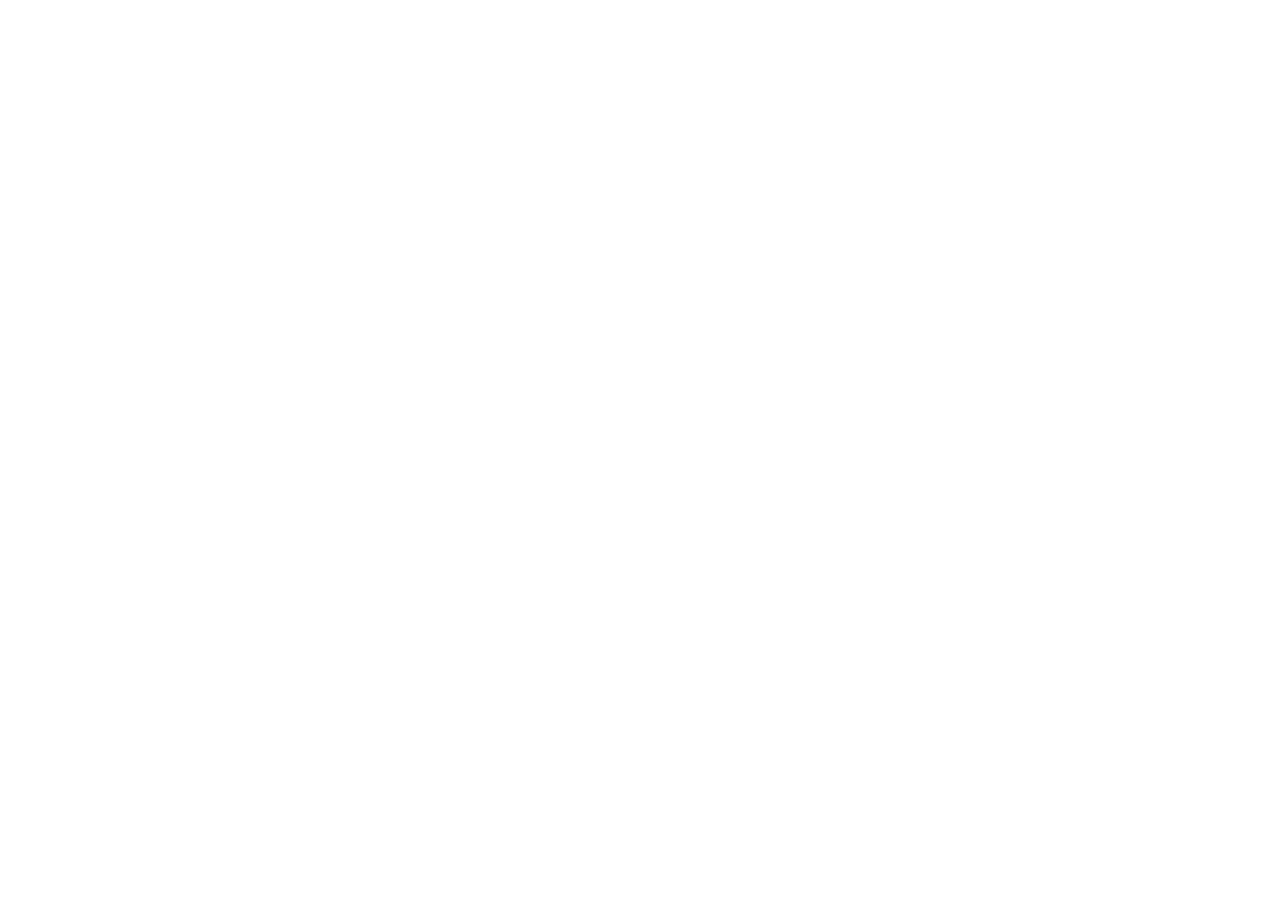
==== index.html @ e2c3c5be "Iniciando proyecto" ====
<!DOCTYPE html>
<html lang="es">

<head>
    <meta charset="UTF-8">
    <meta name="viewport" content="width=device-width, initial-scale=1.0">
    <link rel="stylesheet" href="style.css">
    <title>T.T Watches</title>
</head>

<body>

</body>

</html>
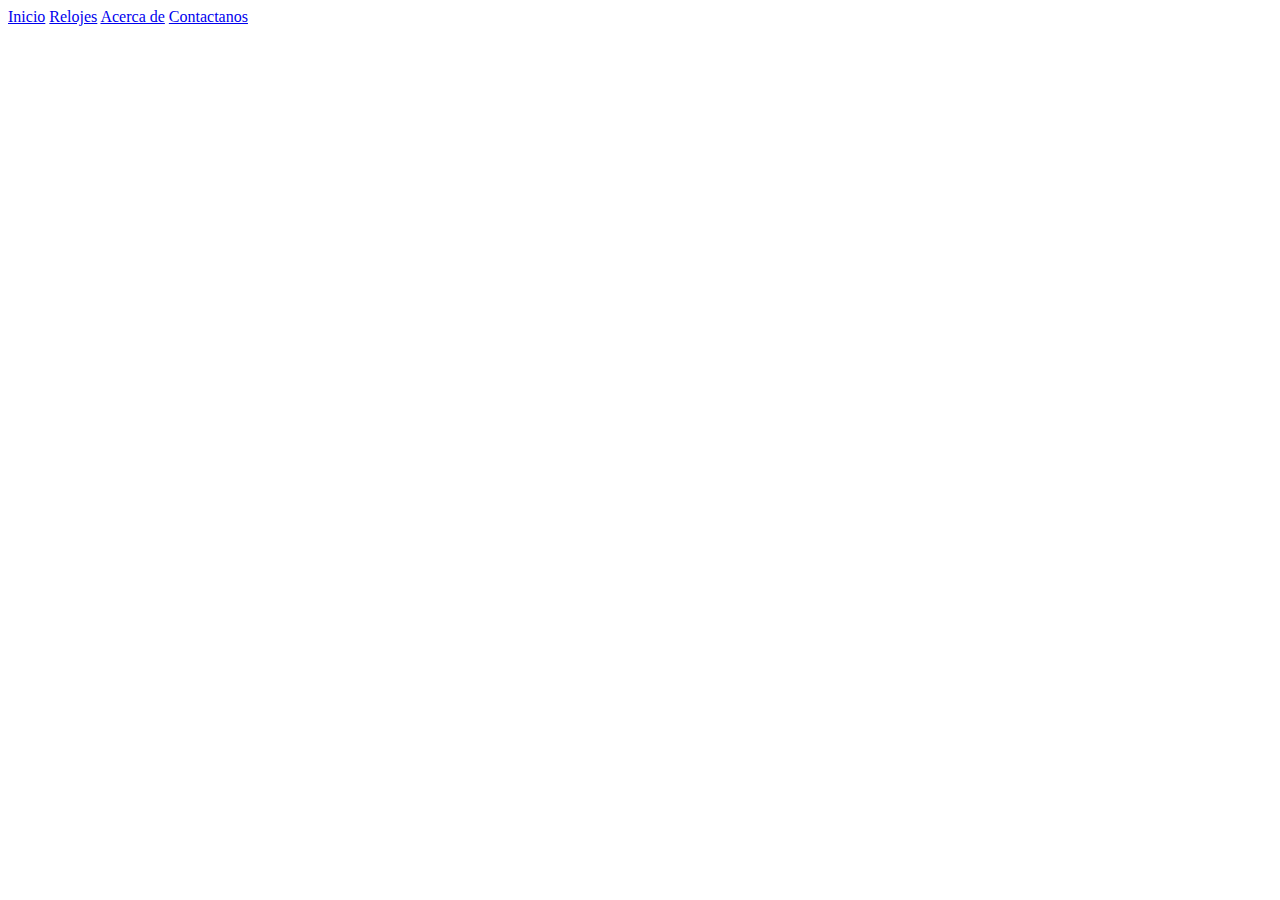
==== commit a1f40654: "añadiendo encabezado" ====
--- a/index.html
+++ b/index.html
@@ -1,15 +1,17 @@
 <!DOCTYPE html>
-<html lang="es">
-
+<html lang="en">
 <head>
     <meta charset="UTF-8">
     <meta name="viewport" content="width=device-width, initial-scale=1.0">
-    <link rel="stylesheet" href="style.css">
-    <title>T.T Watches</title>
+    <title>Proyecto Relojes</title>
+    <link rel="stylesheet" href="Style.css">
 </head>
-
 <body>
-
+    <header>
+        <a href="#Inicio">Inicio</a>
+        <a href="#relojes">Relojes</a>
+        <a href="#acerca">Acerca de</a>
+        <a href="Contactos">Contactanos</a>
+    </header>
 </body>
-
 </html>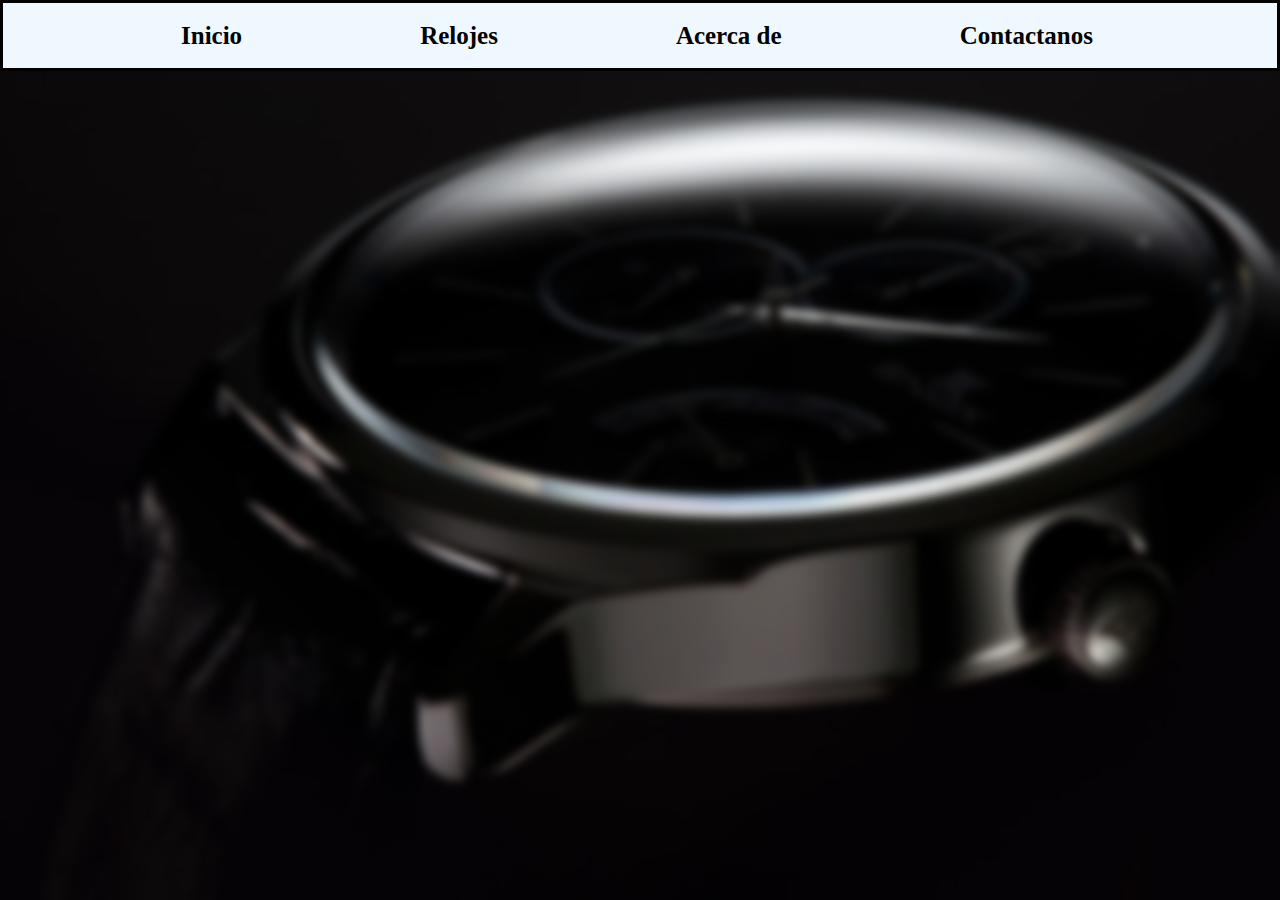
==== commit 0eb38a05: "agregando fondo,haciendo modificaciones y dando difuminado" ====
--- a/index.html
+++ b/index.html
@@ -4,14 +4,19 @@
     <meta charset="UTF-8">
     <meta name="viewport" content="width=device-width, initial-scale=1.0">
     <title>Proyecto Relojes</title>
-    <link rel="stylesheet" href="Style.css">
+    <link rel="stylesheet" href="style.css">
 </head>
 <body>
-    <header>
-        <a href="#Inicio">Inicio</a>
-        <a href="#relojes">Relojes</a>
-        <a href="#acerca">Acerca de</a>
-        <a href="Contactos">Contactanos</a>
-    </header>
+    <div class="fondo">
+        <div class="contenido">
+            <header>
+                <a href="#Inicio">Inicio</a>
+                <a href="#relojes">Relojes</a>
+                <a href="#acerca">Acerca de</a>
+                <a href="Contactos">Contactanos</a>
+            </header>
+        </div>
+    </div>
+    
 </body>
 </html>--- a/style.css
+++ b/style.css
@@ -0,0 +1,33 @@
+body{
+    margin:0;
+    padding: 0;
+}
+.fondo {
+    background-image: url(Imagenes/wallpaperflare.com_wallpaper.jpg);
+    background-size: cover;
+    background-position: center;
+    height: 100vh;
+    position: relative;
+}
+.contenido {
+    position: absolute;
+    width: 100%;
+    height: 100%;
+    backdrop-filter: blur(5px); 
+}
+header{
+    margin: 0px;
+    align-items: center;
+    display: flex;
+    background-color: aliceblue;
+    height: 65px;
+    border-style:solid;
+}
+a{
+    font-weight: bolder;
+    margin-left:178px;
+    justify-content: space-between;
+    font-size: 25px;
+    color: black;
+    text-decoration: none;
+}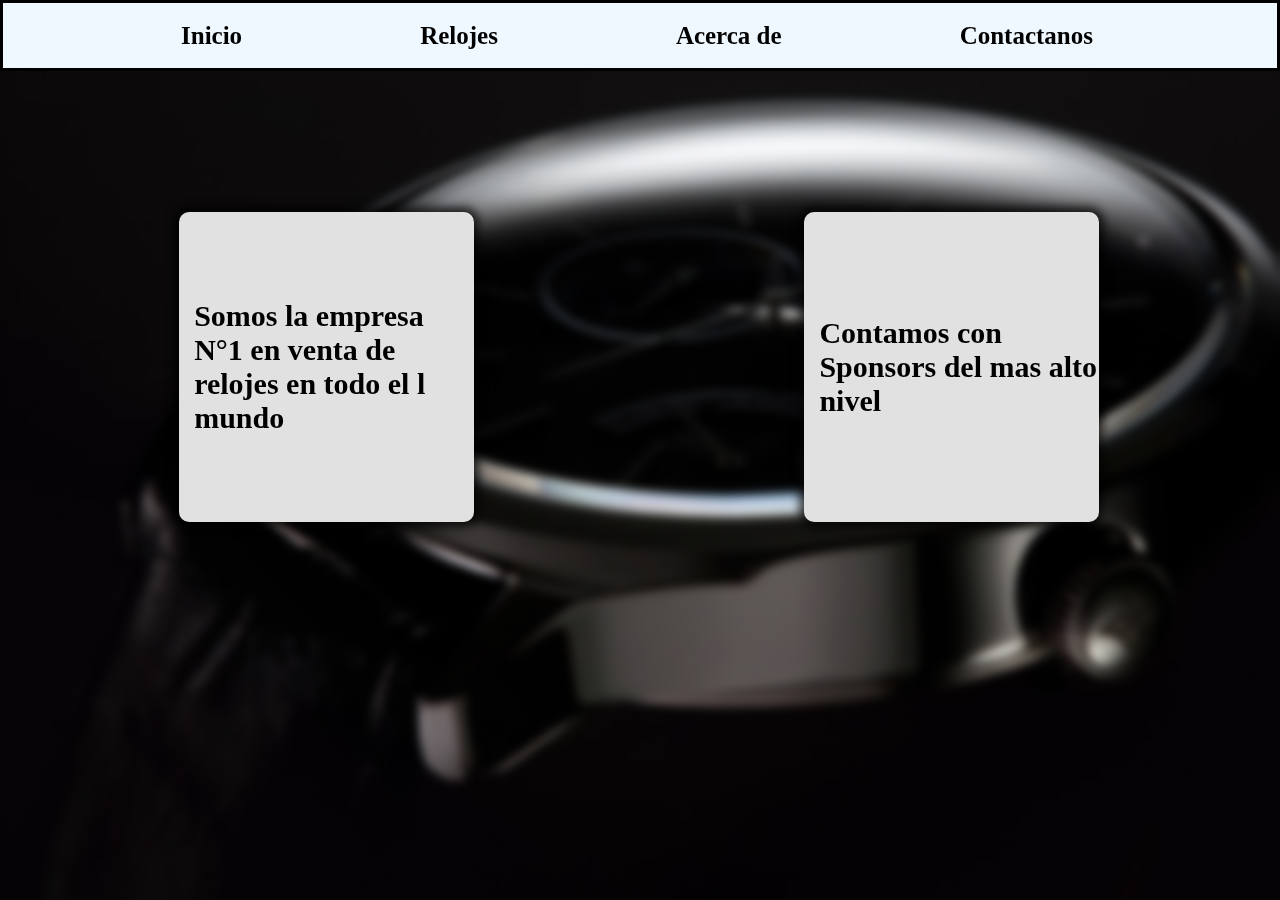
==== commit ff54e475: "Agregando cajas con animacion y corrigiendo" ====
--- a/index.html
+++ b/index.html
@@ -1,12 +1,15 @@
 <!DOCTYPE html>
 <html lang="en">
+
 <head>
     <meta charset="UTF-8">
     <meta name="viewport" content="width=device-width, initial-scale=1.0">
     <title>Proyecto Relojes</title>
     <link rel="stylesheet" href="style.css">
 </head>
+
 <body>
+
     <div class="fondo">
         <div class="contenido">
             <header>
@@ -15,8 +18,46 @@
                 <a href="#acerca">Acerca de</a>
                 <a href="Contactos">Contactanos</a>
             </header>
+            <div class="medio">
+                <div class="card">
+                    <div class="first-content">
+                        <span>Somos la empresa N°1 en venta de relojes en todo el l mundo </span>
+                    </div>
+                    <div class="second-content">
+                        <span>Somos especialista en relojes de alta gama </span>
+                    </div>
+
+                </div>
+                <div class="medio1">
+                    <div class="card1">
+                        <div class="first-content1">
+                            <span>Contamos con Sponsors del mas alto nivel</span>
+                        </div>
+                        <div class="second-content1">
+                            <span>Preguntelen a un tal Lionel Messi </span>
+                        </div>
+
+
+                    </div>
+                </div>
+            </div>
+
+
         </div>
+
+
+
+
+
+
+
+
+
+
     </div>
-    
+
+
+
 </body>
+
 </html>--- a/style.css
+++ b/style.css
@@ -1,33 +1,161 @@
-body{
-    margin:0;
+body {
+    margin: 0;
     padding: 0;
 }
+
 .fondo {
-    background-image: url(Imagenes/wallpaperflare.com_wallpaper.jpg);
+    background-image: url('Imagenes/wallpaperflare.com_wallpaper.jpg');
     background-size: cover;
     background-position: center;
     height: 100vh;
     position: relative;
 }
+
 .contenido {
     position: absolute;
     width: 100%;
     height: 100%;
-    backdrop-filter: blur(5px); 
+    backdrop-filter: blur(5px);
 }
-header{
+
+header {
     margin: 0px;
     align-items: center;
     display: flex;
     background-color: aliceblue;
     height: 65px;
-    border-style:solid;
+    border-style: solid;
 }
-a{
+
+a {
     font-weight: bolder;
-    margin-left:178px;
+    margin-left: 178px;
     justify-content: space-between;
     font-size: 25px;
     color: black;
     text-decoration: none;
+}
+
+.card {
+    width: 280px;
+    height: 310px;
+    background: #e1e1e1;
+    transition: all 0.4s;
+    border-radius: 10px;
+    box-shadow: 0px 0px 10px 5px rgba(0, 0, 0, 0.705);
+    font-size: 30px;
+    font-weight: 900;
+    padding-left: 15px;
+}
+
+.card:hover {
+    border-radius: 15px;
+    cursor: pointer;
+    transform: scale(1.2);
+    box-shadow: 0px 0px 10px 5px rgba(0, 0, 0, 0.705);
+    background: #2e2e2e;
+    color: #e1e1e1;
+}
+
+.first-content {
+    height: 100%;
+    width: 100%;
+    transition: all 0.4s;
+    display: flex;
+    justify-content: center;
+    align-items: center;
+    opacity: 1;
+    border-radius: 15px;
+}
+
+.card:hover .first-content {
+    height: 0px;
+    opacity: 0;
+}
+
+.second-content {
+    height: 0%;
+    width: 100%;
+    opacity: 0;
+    display: flex;
+    justify-content: center;
+    align-items: center;
+    border-radius: 15px;
+    transition: all 0.4s;
+    font-size: 0px;
+    transform: rotate(90deg) scale(-1);
+}
+
+.card:hover .second-content {
+    opacity: 1;
+    height: 100%;
+    font-size: 1.8rem;
+    transform: rotate(0deg);
+}
+
+.card1 {
+    width: 280px;
+    height: 310px;
+    background: #e1e1e1;
+    transition: all 0.4s;
+    border-radius: 10px;
+    box-shadow: 0px 0px 10px 5px rgba(0, 0, 0, 0.705);
+    font-size: 30px;
+    font-weight: 900;
+    padding-left: 15px;
+}
+
+.card1:hover {
+    border-radius: 15px;
+    cursor: pointer;
+    transform: scale(1.2);
+    box-shadow: 0px 0px 10px 5px rgba(0, 0, 0, 0.705);
+    background: #2e2e2e;
+    color: #e1e1e1;
+}
+
+.first-content1 {
+    height: 100%;
+    width: 100%;
+    transition: all 0.4s;
+    display: flex;
+    justify-content: center;
+    align-items: center;
+    opacity: 1;
+    border-radius: 15px;
+}
+
+.card1:hover .first-content1 {
+    height: 0px;
+    opacity: 0;
+}
+
+.second-content1 {
+    height: 0%;
+    width: 100%;
+    opacity: 0;
+    display: flex;
+    justify-content: center;
+    align-items: center;
+    border-radius: 15px;
+    transition: all 0.4s;
+    font-size: 0px;
+    transform: rotate(90deg) scale(-1);
+}
+
+.card1:hover .second-content1 {
+    opacity: 1;
+    height: 100%;
+    font-size: 1.8rem;
+    transform: rotate(0deg);
+}
+
+.medio {
+    margin-left: 14%;
+    margin-top: 11%;
+    display: flex;
+}
+
+.medio1 {
+    margin-left: 30%;
 }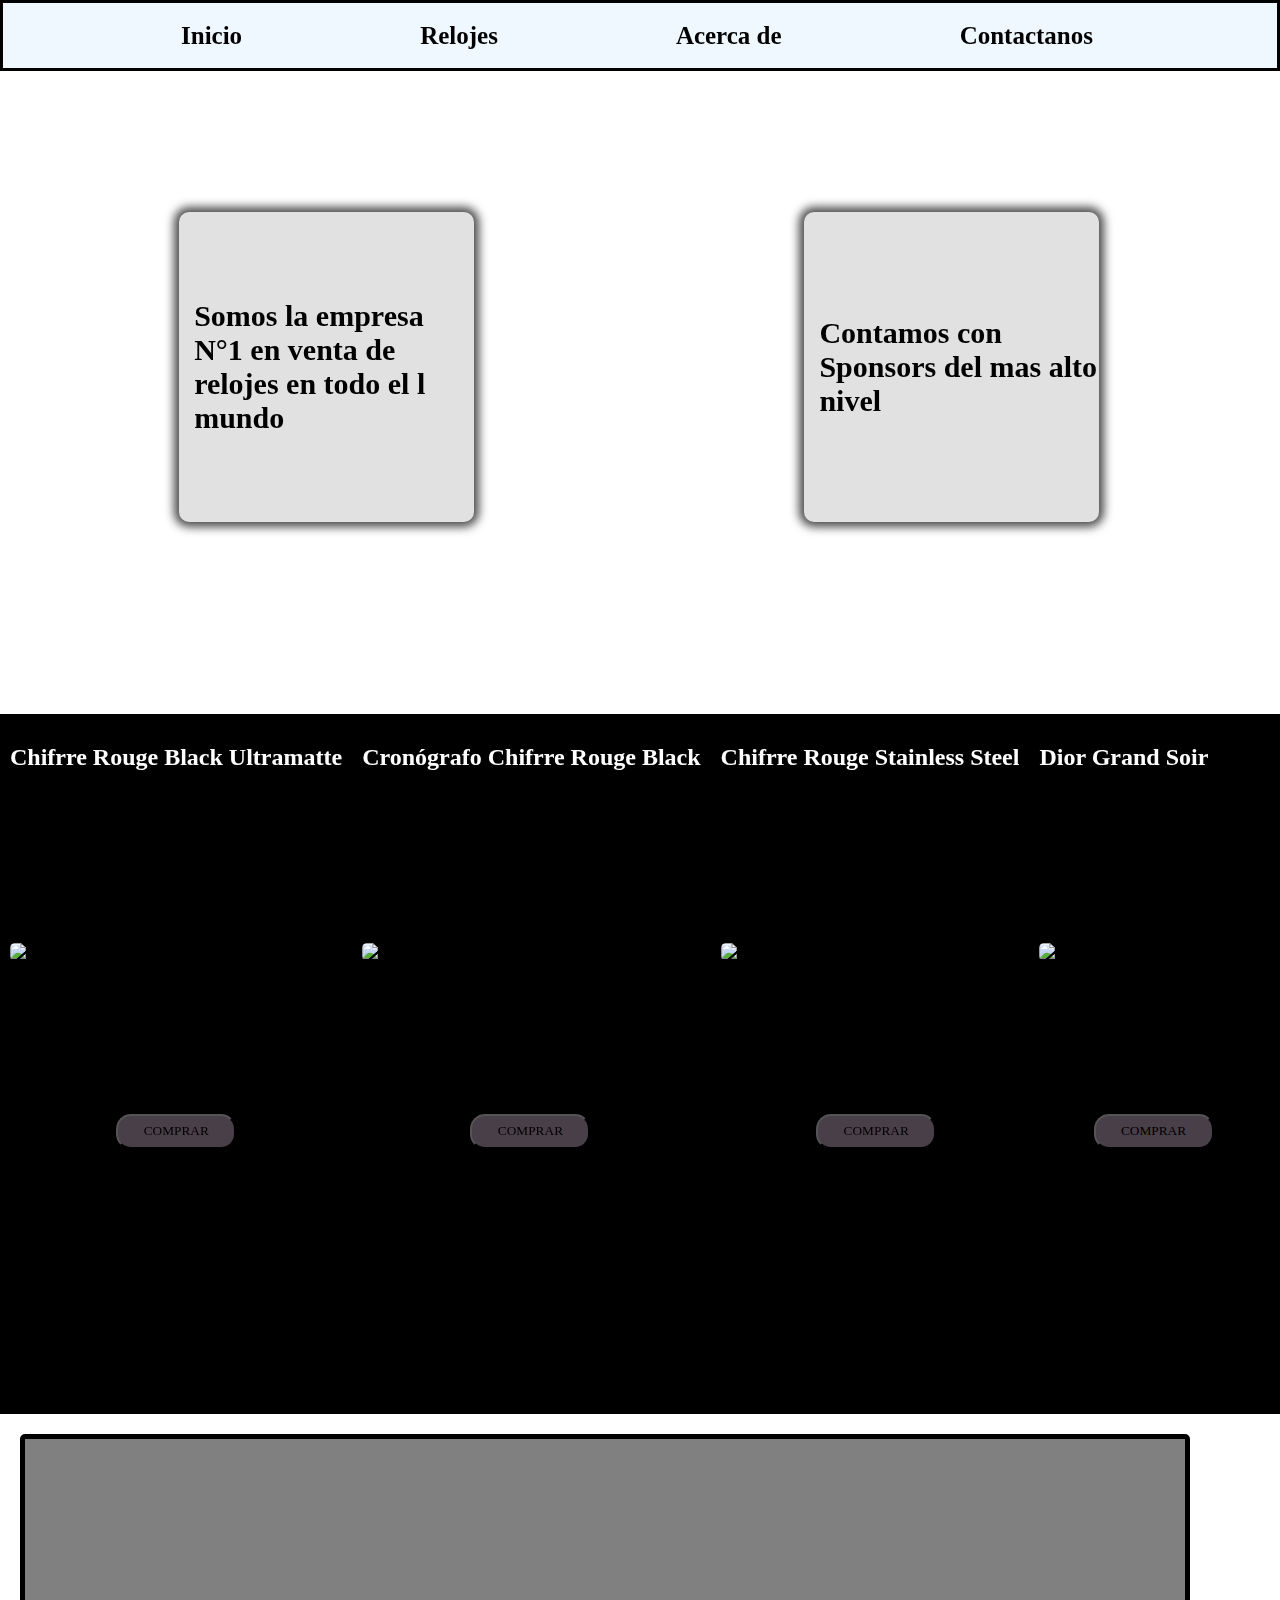
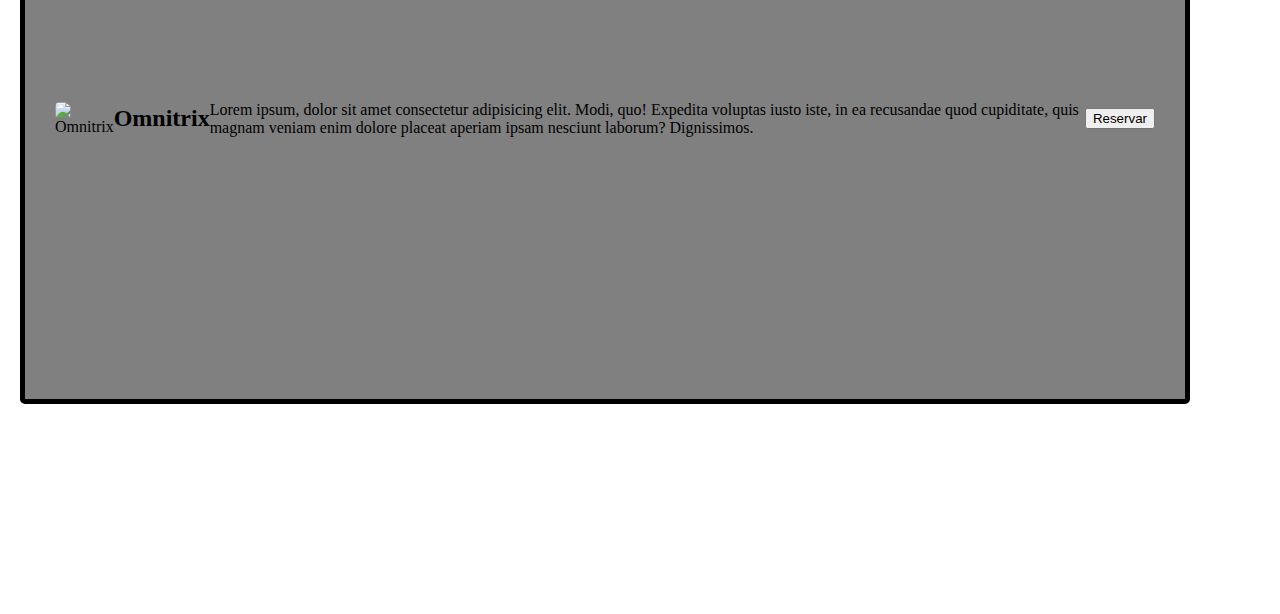
==== commit 827f85df: "Añadiendo relojes" ====
--- a/index.html
+++ b/index.html
@@ -5,45 +5,98 @@
     <meta charset="UTF-8">
     <meta name="viewport" content="width=device-width, initial-scale=1.0">
     <title>Proyecto Relojes</title>
+    <script src="https://kit.fontawesome.com/2682593b7b.js" crossorigin="anonymous"></script>
     <link rel="stylesheet" href="style.css">
 </head>
 
 <body>
 
-    <div class="fondo">
-        <div class="contenido">
-            <header>
-                <a href="#Inicio">Inicio</a>
-                <a href="#relojes">Relojes</a>
-                <a href="#acerca">Acerca de</a>
-                <a href="Contactos">Contactanos</a>
-            </header>
-            <div class="medio">
-                <div class="card">
-                    <div class="first-content">
-                        <span>Somos la empresa N°1 en venta de relojes en todo el l mundo </span>
+
+    <div class="contenido">
+        <header>
+            <a href="#Inicio">Inicio</a>
+            <a href="#relojes">Relojes</a>
+            <a href="#acerca">Acerca de</a>
+            <a href="Contactos">Contactanos</a>
+        </header>
+        <div class="medio">
+            <div class="card">
+                <div class="first-content">
+                    <span>Somos la empresa N°1 en venta de relojes en todo el l mundo </span>
+                </div>
+                <div class="second-content">
+                    <span>Somos especialista en relojes de alta gama </span>
+                </div>
+
+            </div>
+            <div class="medio1">
+                <div class="card1">
+                    <div class="first-content1">
+                        <span>Contamos con Sponsors del mas alto nivel</span>
                     </div>
-                    <div class="second-content">
-                        <span>Somos especialista en relojes de alta gama </span>
+                    <div class="second-content1">
+                        <span>Preguntenle a un tal Lionel Messi </span>
                     </div>
 
+
                 </div>
-                <div class="medio1">
-                    <div class="card1">
-                        <div class="first-content1">
-                            <span>Contamos con Sponsors del mas alto nivel</span>
-                        </div>
-                        <div class="second-content1">
-                            <span>Preguntelen a un tal Lionel Messi </span>
-                        </div>
+            </div>
+        </div>
+        <div class="reloj">
+            <div class="tarjeta-1">
+                <h2>Chifrre Rouge Black Ultramatte</h2>
+                <div class="contenido-1" id="reloj-1">
 
-
-                    </div>
+                    <img src="Imagenes/reloj1.webp" alt="1" height="380" width="350">
+                </div>
+                <div class="footer">
+                    <button>Comprar</button>
+                </div>
+            </div>
+            <div class="tarjeta-1">
+                <h2>Cronógrafo Chifrre Rouge Black </h2>
+                <div class="contenido-1" id="reloj-2">
+                    <img src="Imagenes/reloj3.webp" alt="2" height="380" width="350">
+                </div>
+                <div class="footer">
+                    <button>Comprar</button>
+                </div>
+            </div>
+            <div class="tarjeta-1">
+                <h2>Chifrre Rouge Stainless Steel</h2>
+                <div class="contenido-1" id="reloj-3">
+                    <img src="Imagenes/reloj35.webp" alt="3" height="380" width="350">
+                </div>
+                <div class="footer">
+                    <button>Comprar</button>
+                </div>
+            </div>
+            <div class="tarjeta-1">
+                <h2>Dior Grand Soir</h2>
+                <div class="contenido-1" id="reloj-4">
+                    <img src="Imagenes/CD13352X1227_E01.webp" alt="3" height="380" width="350">
+                </div>
+                <div class="footer">
+                    <button>Comprar</button>
                 </div>
             </div>
 
 
         </div>
+        <div class="relojpiola">
+            <div class="omnitrix">
+
+                <div class="contenido-2">
+                    <img src="Imagenes/DALL·E 2024-11-16 19.15.09 - A futuristic wrist device inspired by alien technology, resembling a smartwatch but bulkier. The device has a circular interface with glowing green li.webp" alt="Omnitrix" height="500" width="470">
+                </div>
+                <h2>Omnitrix</h2>
+                <p>Lorem ipsum, dolor sit amet consectetur adipisicing elit. Modi, quo! Expedita voluptas iusto iste, in ea recusandae quod cupiditate, quis magnam veniam enim dolore placeat aperiam ipsam nesciunt laborum? Dignissimos.</p>
+                <div class="footer-1">
+                    <button>Reservar</button>
+                </div>
+            </div>
+        </div>
+    </div>
 
 
 
@@ -54,7 +107,7 @@
 
 
 
-    </div>
+
 
 
 
--- a/style.css
+++ b/style.css
@@ -1,9 +1,6 @@
 body {
     margin: 0;
     padding: 0;
-}
-
-.fondo {
     background-image: url('Imagenes/wallpaperflare.com_wallpaper.jpg');
     background-size: cover;
     background-position: center;
@@ -158,4 +155,97 @@
 
 .medio1 {
     margin-left: 30%;
+}
+
+.reloj {
+    margin-top: 15%;
+    width: 100%;
+    height: 700px;
+    background-color: black;
+}
+
+.reloj {
+    display: flex;
+}
+
+.tarjeta-1 {
+    height: 425px;
+    display: flex;
+    flex-direction: column;
+    margin: 10px;
+    justify-content: space-between;
+}
+
+.footer button {
+    height: 35px;
+    width: 120px;
+    margin-left: 32%;
+    border-radius: 15px;
+    background-color: rgb(73, 63, 73);
+    text-transform: uppercase;
+    font-family: 'Times New Roman', Times, serif;
+}
+
+.tarjeta-1 .contenido {
+    flex-grow: 1;
+    flex-shrink: 1;
+}
+
+.tarjeta-1 h2 {
+    color: white;
+}
+
+.reloj img {
+    border-radius: 5px;
+}
+
+@keyframes arriba {
+    0% {
+        transform: translateY(0);
+    }
+    50% {
+        transform: translateY(-5px);
+    }
+    100% {
+        transform: translateY(-5px);
+    }
+}
+
+.contenido-1 :hover {
+    cursor: pointer;
+    animation: arriba 2s 1 forwards;
+}
+
+.tarjeta-1 button:hover {
+    cursor: pointer;
+    opacity: .75;
+    transition: 2s;
+}
+
+.relojpiola {
+    display: flex;
+    height: 800px;
+    width: 100%;
+    zoom: 100%;
+    backdrop-filter: blur(5px);
+    background-position: center;
+    background-size: cover;
+    background-image: url(Imagenes/DALL·E\ 2024-11-16\ 19.15.07\ -\ A\ futuristic\ alien\ wearing\ a\ high-tech\ wrist\ device\ inspired\ by\ alien\ technology\,\ resembling\ a\ smartwatch\ but\ bulkier.\ The\ alien\ has\ a\ sleek\,\ humanoid.webp);
+}
+
+.omnitrix {
+    margin: 20px;
+    padding: 30px;
+    align-items: center;
+    justify-content: center;
+    background-color: gray;
+    display: flex;
+    height: 500px;
+    width: 1100px;
+    border: 5px solid black;
+    border-radius: 5px;
+}
+
+.omnitrix img {
+    border-radius: 5px;
 }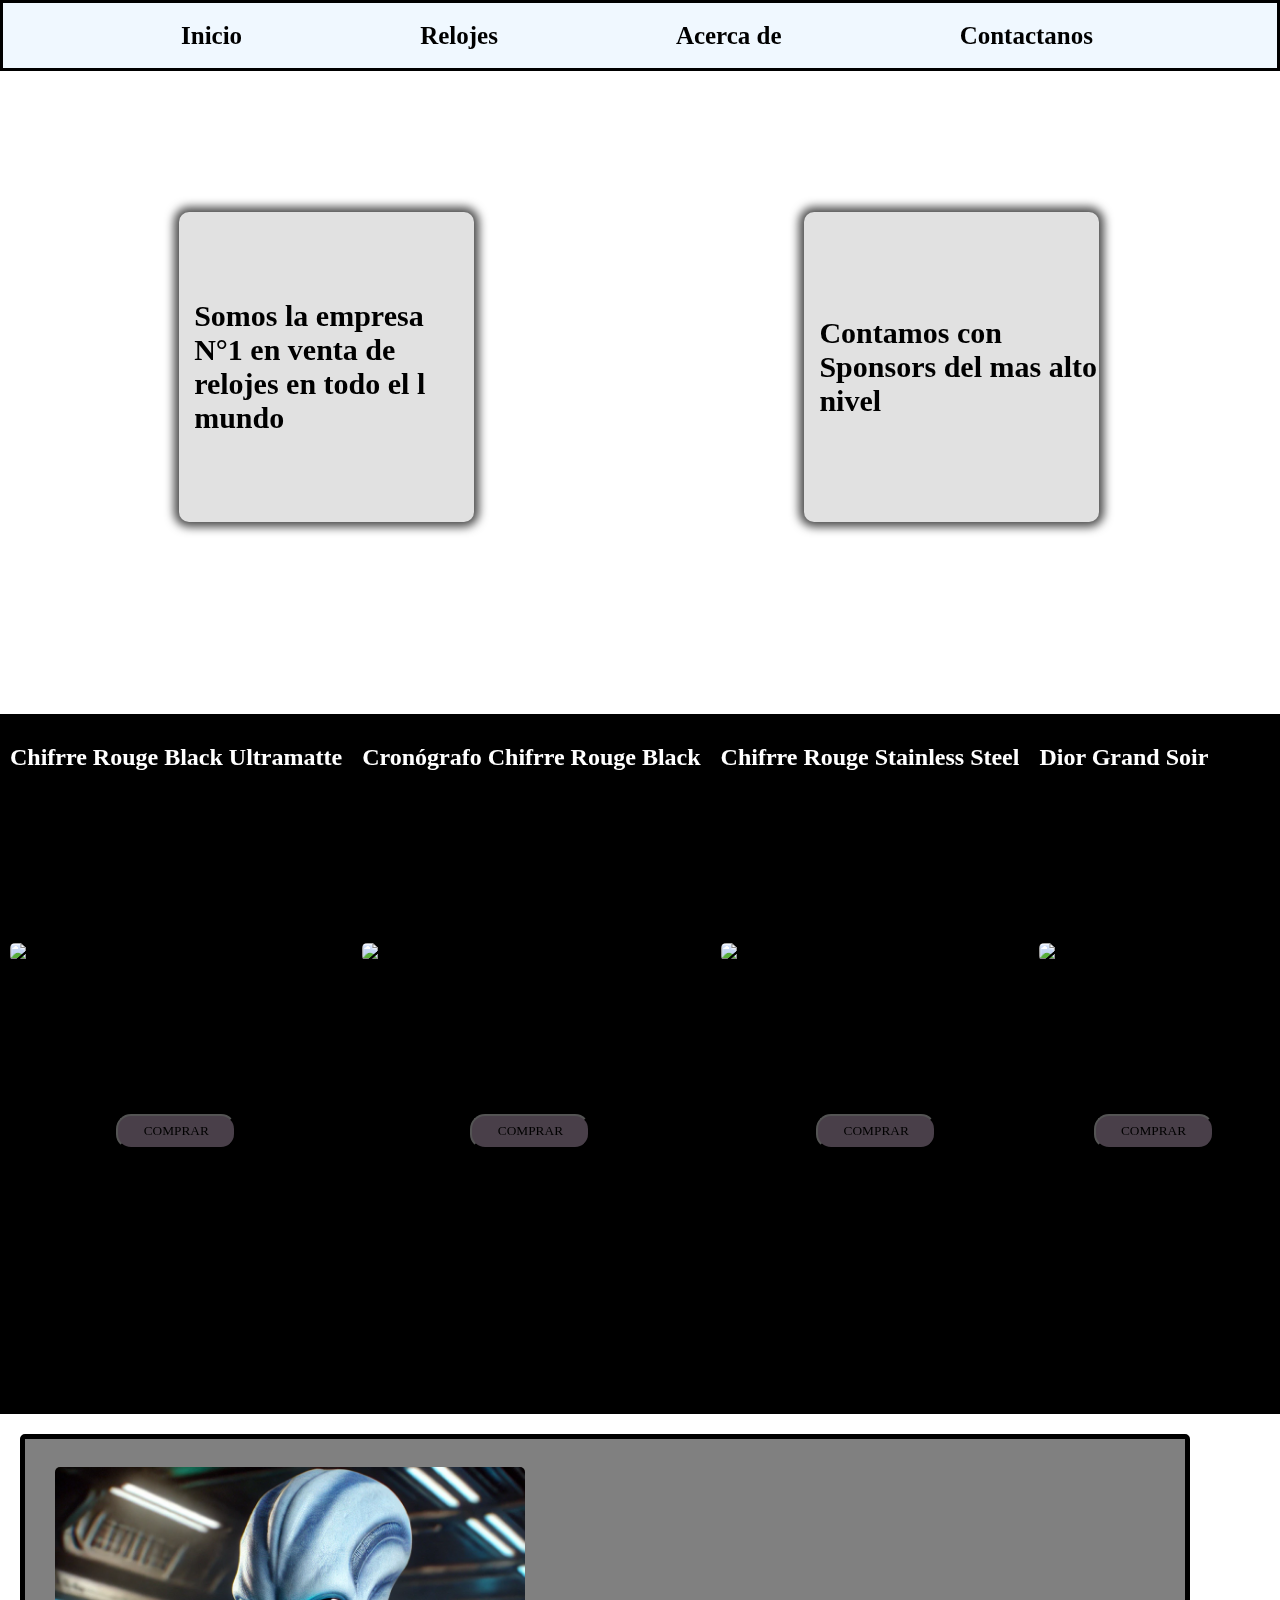
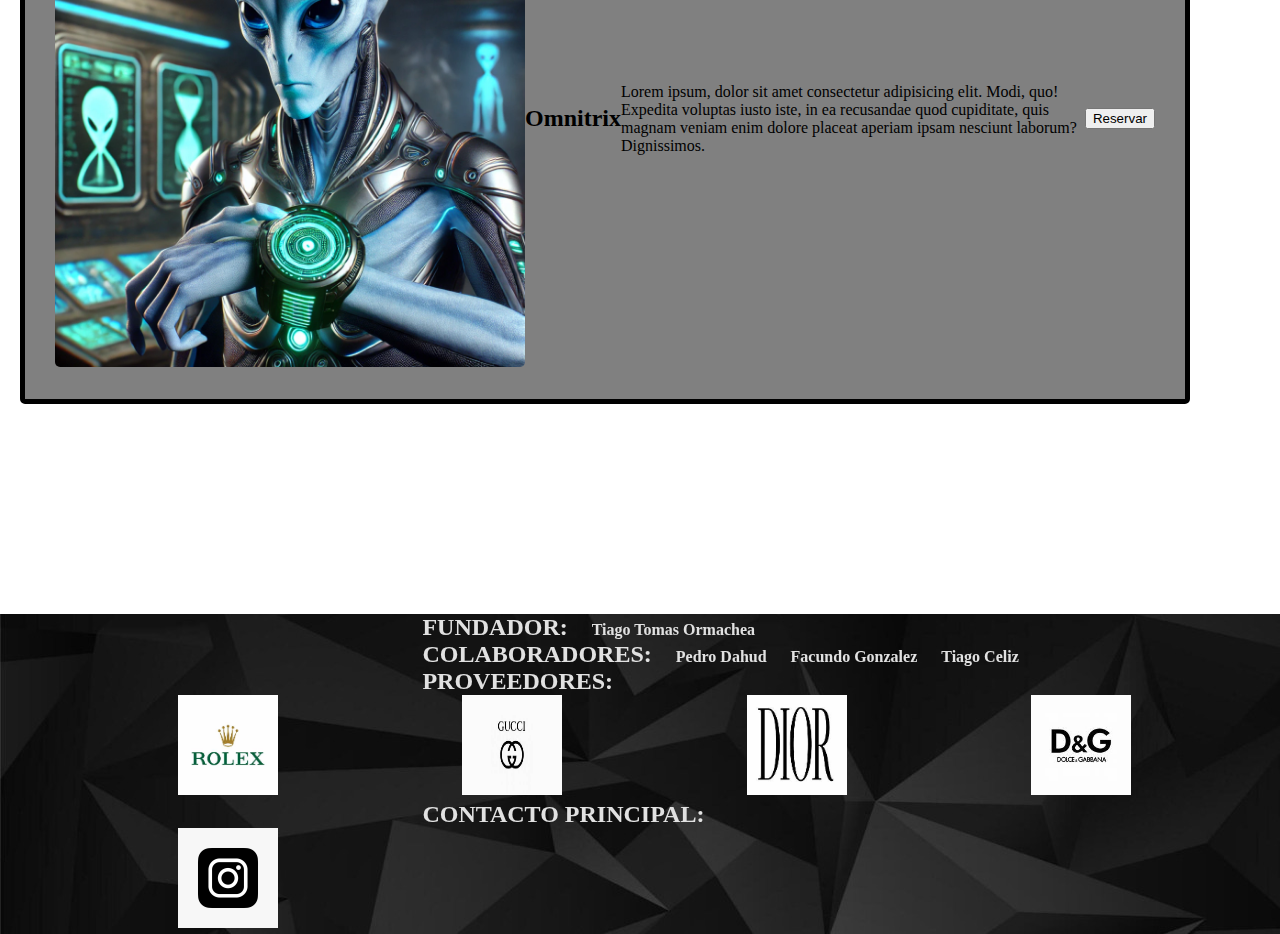
==== commit 8cc286f7: "agregando imagenes y pie de pagina(Parte de Tiago Celiz)" ====
--- a/index.html
+++ b/index.html
@@ -87,7 +87,7 @@
             <div class="omnitrix">
 
                 <div class="contenido-2">
-                    <img src="Imagenes/DALL·E 2024-11-16 19.15.09 - A futuristic wrist device inspired by alien technology, resembling a smartwatch but bulkier. The device has a circular interface with glowing green li.webp" alt="Omnitrix" height="500" width="470">
+                    <img src="imagenes/alien.webp" alt="Omnitrix" height="500" width="470">
                 </div>
                 <h2>Omnitrix</h2>
                 <p>Lorem ipsum, dolor sit amet consectetur adipisicing elit. Modi, quo! Expedita voluptas iusto iste, in ea recusandae quod cupiditate, quis magnam veniam enim dolore placeat aperiam ipsam nesciunt laborum? Dignissimos.</p>
@@ -96,6 +96,45 @@
                 </div>
             </div>
         </div>
+                <!--TIAGO CELIZ PARTE-->
+        <div class="pie">
+            <div>
+                <div>
+                <t>FUNDADOR:</t>
+                <n>Tiago Tomas Ormachea</n>
+            </div>
+            <div>
+                <t>COLABORADORES:</t>
+                <n>Pedro Dahud</n>
+                <n>Facundo Gonzalez</n>
+                <n>Tiago Celiz </n>
+            </div>
+            <div>
+                <t id="prove">PROVEEDORES:</t>
+
+                    <section id="slide">
+                        <a id="link" href="https://www.rolex.com/es">
+                            <img src="imagenes/logo_rolex.jpeg" alt="m1" height="100px" width="100px">
+                        </a>
+                        <a id="slide" href="https://www.gucci.com/es/es/">
+                            <img src="imagenes/logo_gucci.jpeg" alt="m2" height="100px" width="100px">
+                        </a>
+                        <a id="slide" href="https://www.dior.com/es_sam">
+                            <img src="imagenes/logo_dior.jpeg" alt="m3" height="100px" width="100px">
+                        </a>
+                        <a id="slide" href="https://www.dolcegabbana.com/es-es/">
+                            <img src="imagenes/dyg_logo.jpeg" alt="m4" height="100px" width="100px">
+                        </a>
+                    </section>
+            </div>
+                <t>CONTACTO PRINCIPAL:</t><br>
+                <a id="ig" href="https://www.instagram.com/t.t_watches?igsh=MW85YXpkNTNicjdlNw==">
+                <img  src="imagenes/imagenescontacto.jpeg" alt="m4" height="100px" width="100px">
+                </a>
+        </div>
+        </div>
+        </div>
+        <!--FIN PARTE TIAGO CELIZ-->
     </div>
 
 
--- a/style.css
+++ b/style.css
@@ -248,4 +248,42 @@
 
 .omnitrix img {
     border-radius: 5px;
-}+}
+
+/*Parte Tiago Celiz*/
+ .pie {
+    background-image: url(imagenes/black-low-poly-geometric-background-vector.jpeg);
+    color: #e1e1e1;
+}
+t {
+    font-size: x-large;
+    font-weight: bolder;
+    margin-left: 33%;
+    flex: content;
+    align-items: center;
+    padding: auto;
+    font-family:Cambria, Cochin, Georgia, Times, 'Times New Roman', serif;
+    justify-content: space-between;
+}
+n {
+    font-family: Cambria, Cochin, Georgia, Times, 'Times New Roman', serif;
+    font-size: medium;
+    font-weight: bolder;
+    margin-left: 20px;
+    padding: auto;
+}
+.slide {
+    align-items: center;
+    margin-left: 30%;
+    display: grid;
+}
+.prove {
+    margin-left: 40%;
+}
+.ig {
+    align-items: center;
+    margin-left: 30%;
+    display: grid;
+    padding: auto;
+}
+/*FIN PARTE TIAGO CELIZ*/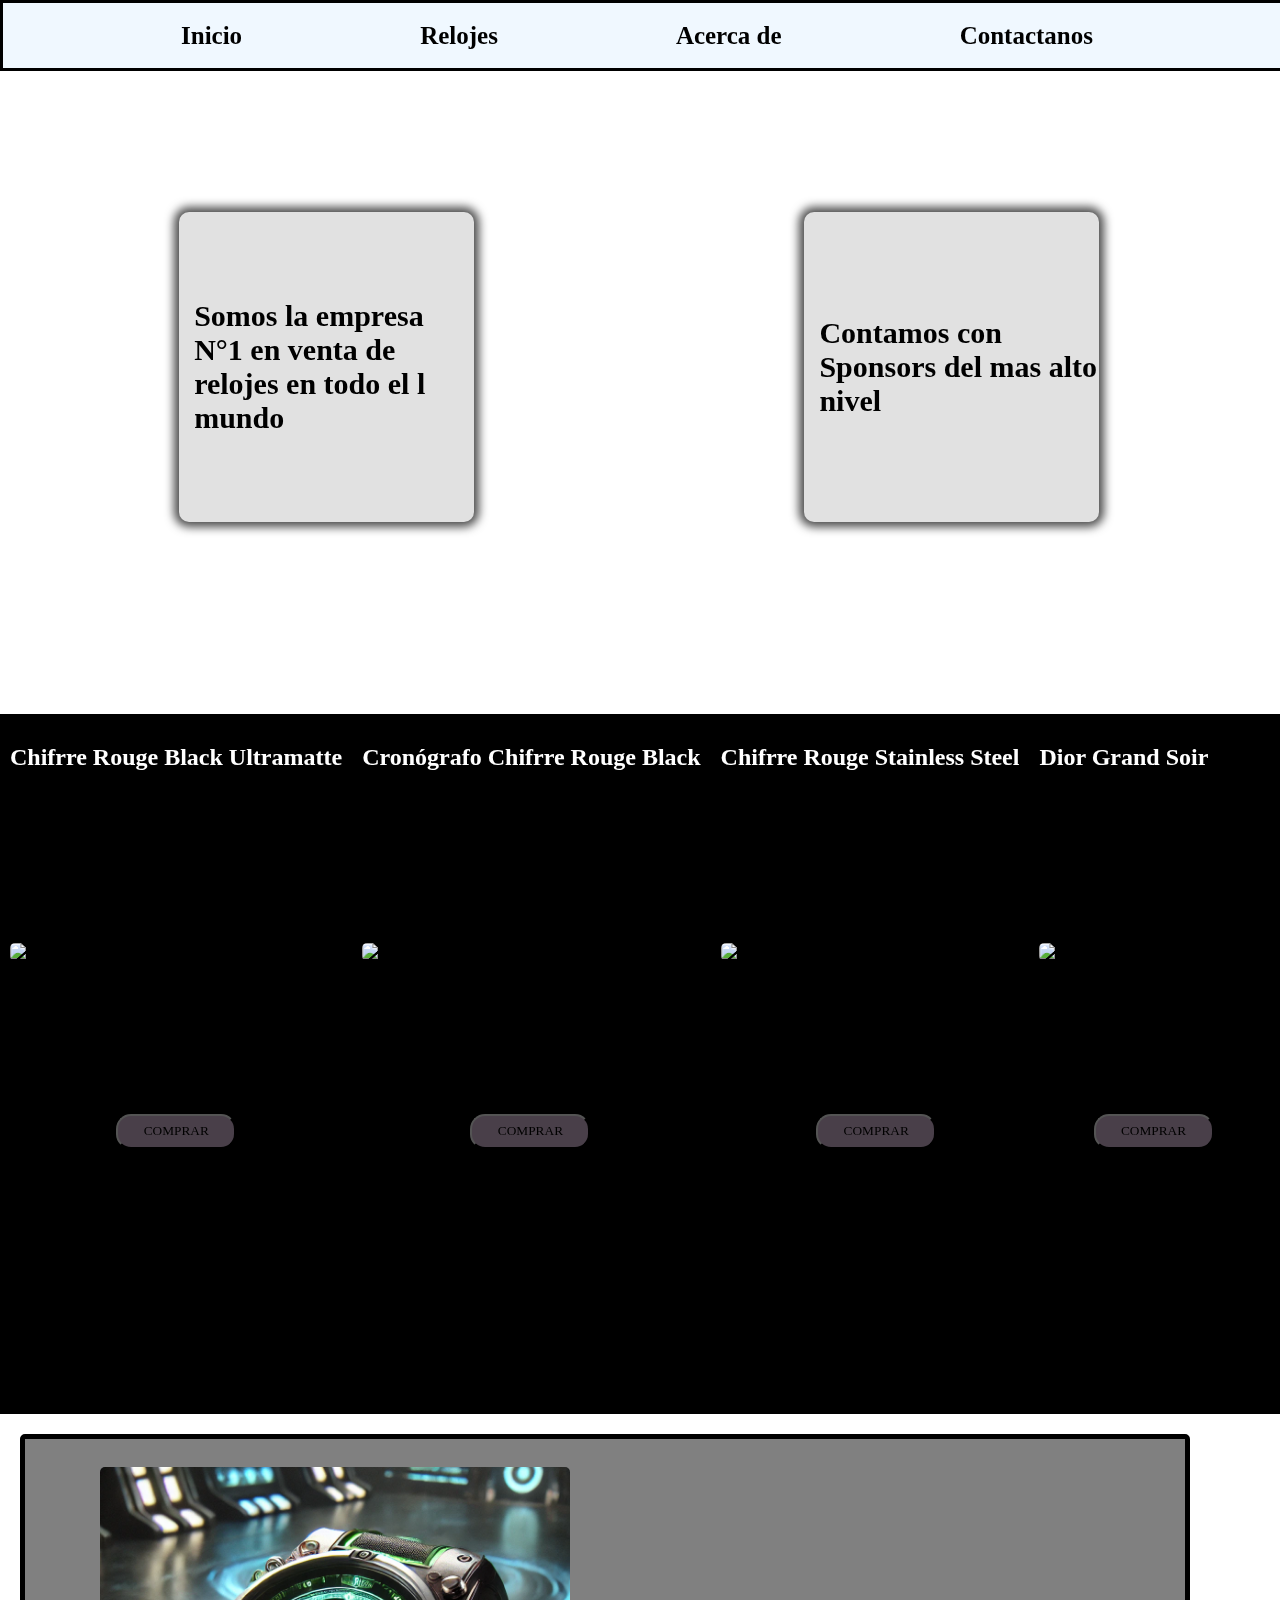
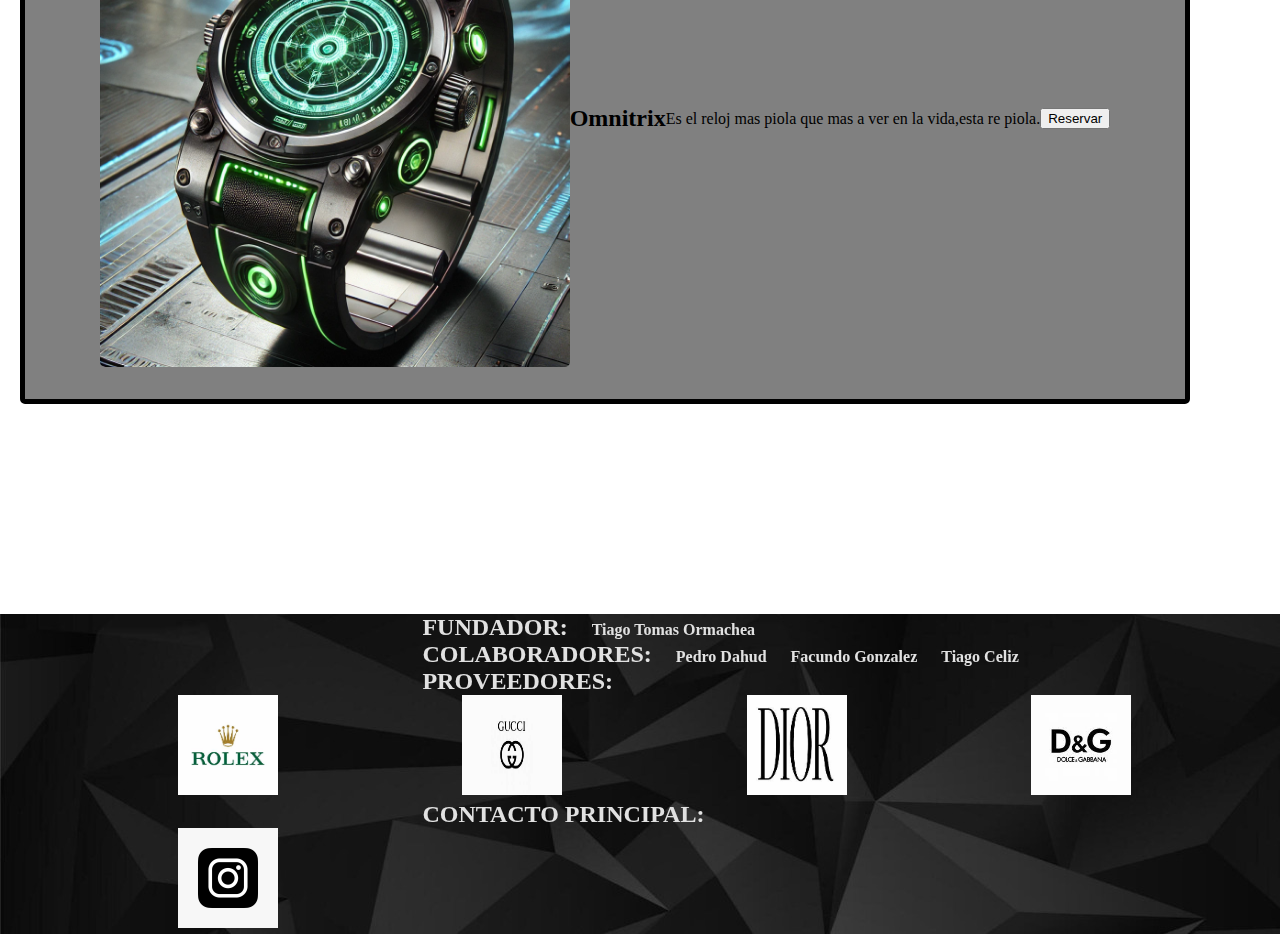
==== commit eb59825f: "agregando nuevos index y dando toques finales" ====
--- a/index.html
+++ b/index.html
@@ -50,7 +50,7 @@
                     <img src="Imagenes/reloj1.webp" alt="1" height="380" width="350">
                 </div>
                 <div class="footer">
-                    <button>Comprar</button>
+                    <button onclick="window.location.href='reloj1.html'">Comprar</button>
                 </div>
             </div>
             <div class="tarjeta-1">
@@ -59,7 +59,7 @@
                     <img src="Imagenes/reloj3.webp" alt="2" height="380" width="350">
                 </div>
                 <div class="footer">
-                    <button>Comprar</button>
+                    <button onclick="window.location.href='reloj2.html'">Comprar</button>
                 </div>
             </div>
             <div class="tarjeta-1">
@@ -68,7 +68,7 @@
                     <img src="Imagenes/reloj35.webp" alt="3" height="380" width="350">
                 </div>
                 <div class="footer">
-                    <button>Comprar</button>
+                    <button onclick="window.location.href='reloj3.html'">Comprar</button>
                 </div>
             </div>
             <div class="tarjeta-1">
@@ -87,10 +87,10 @@
             <div class="omnitrix">
 
                 <div class="contenido-2">
-                    <img src="imagenes/alien.webp" alt="Omnitrix" height="500" width="470">
+                    <img src="imagenes/omnitrix.webp" alt="Omnitrix" height="500" width="470">
                 </div>
                 <h2>Omnitrix</h2>
-                <p>Lorem ipsum, dolor sit amet consectetur adipisicing elit. Modi, quo! Expedita voluptas iusto iste, in ea recusandae quod cupiditate, quis magnam veniam enim dolore placeat aperiam ipsam nesciunt laborum? Dignissimos.</p>
+                <p>Es el reloj mas piola que mas a ver en la vida,esta re piola.</p>
                 <div class="footer-1">
                     <button>Reservar</button>
                 </div>
--- a/style.css
+++ b/style.css
@@ -16,7 +16,7 @@
 }
 
 header {
-    margin: 0px;
+    width: 120%;
     align-items: center;
     display: flex;
     background-color: aliceblue;
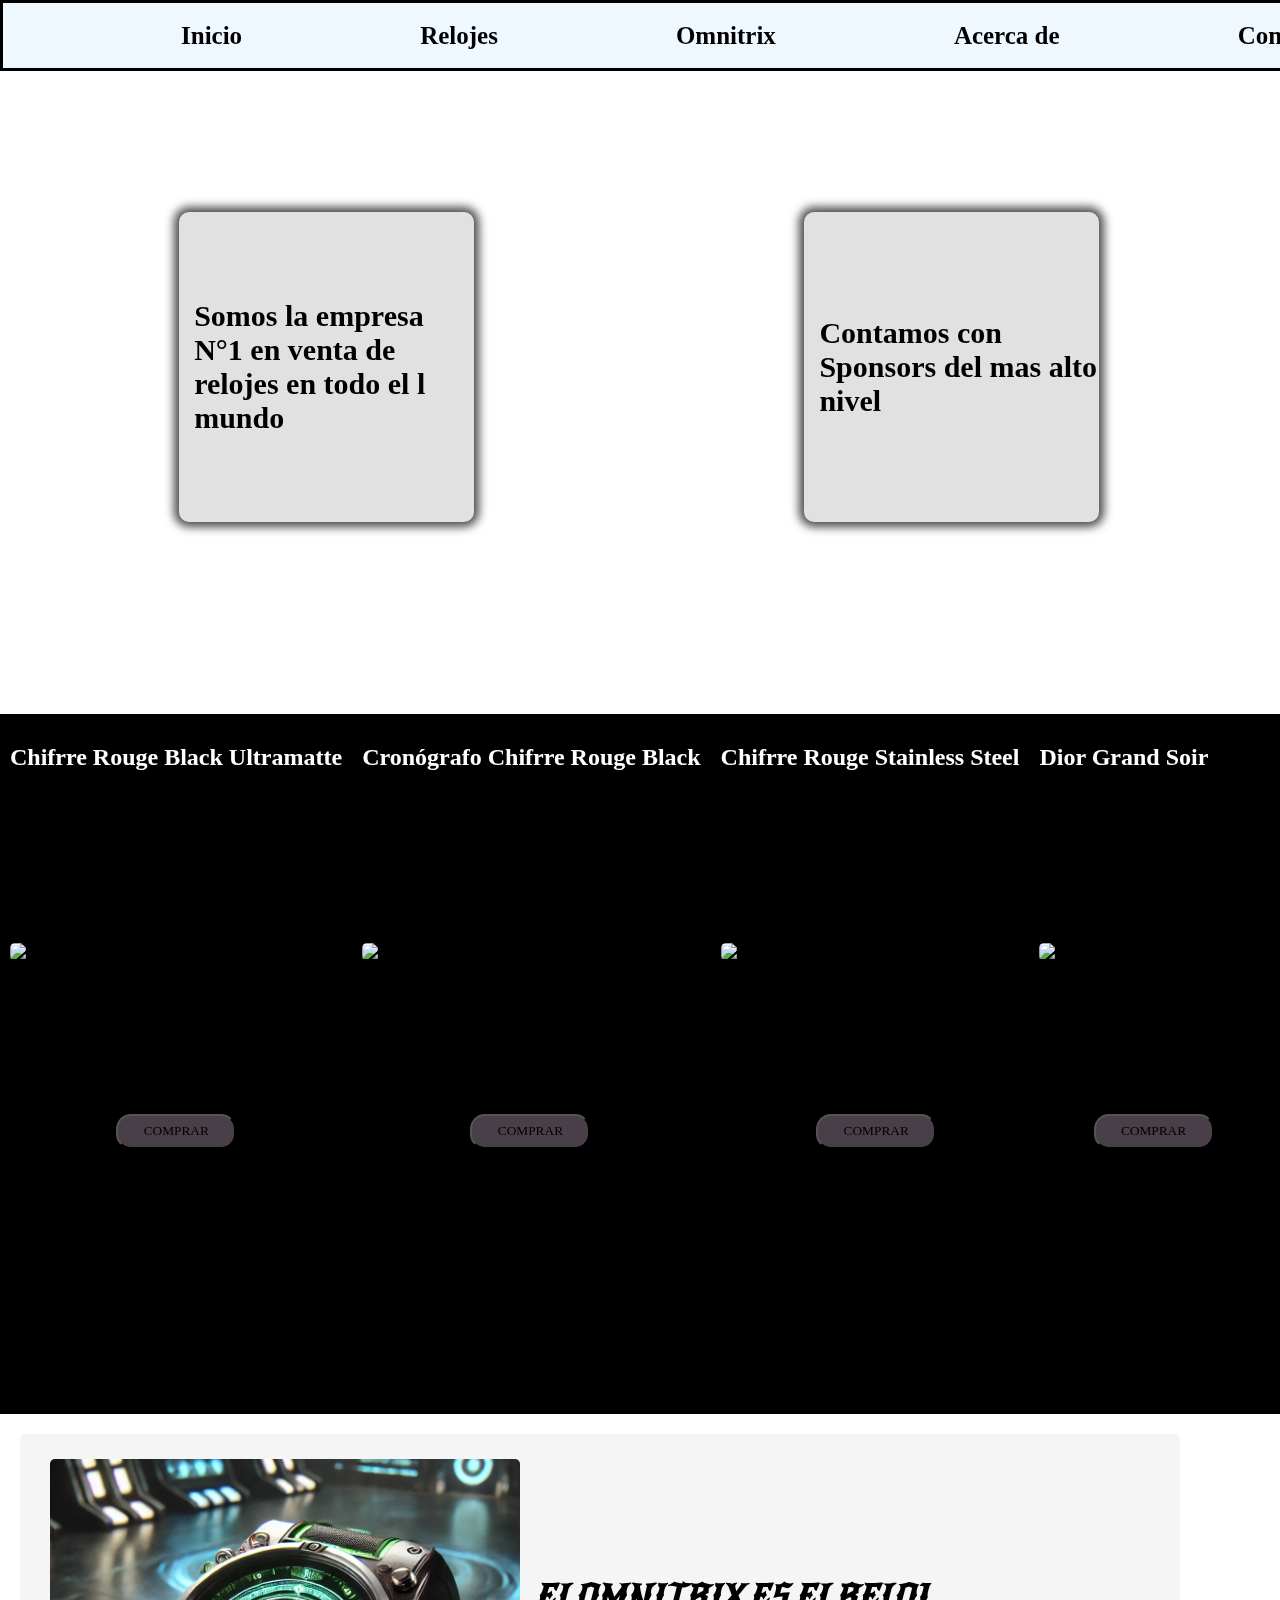
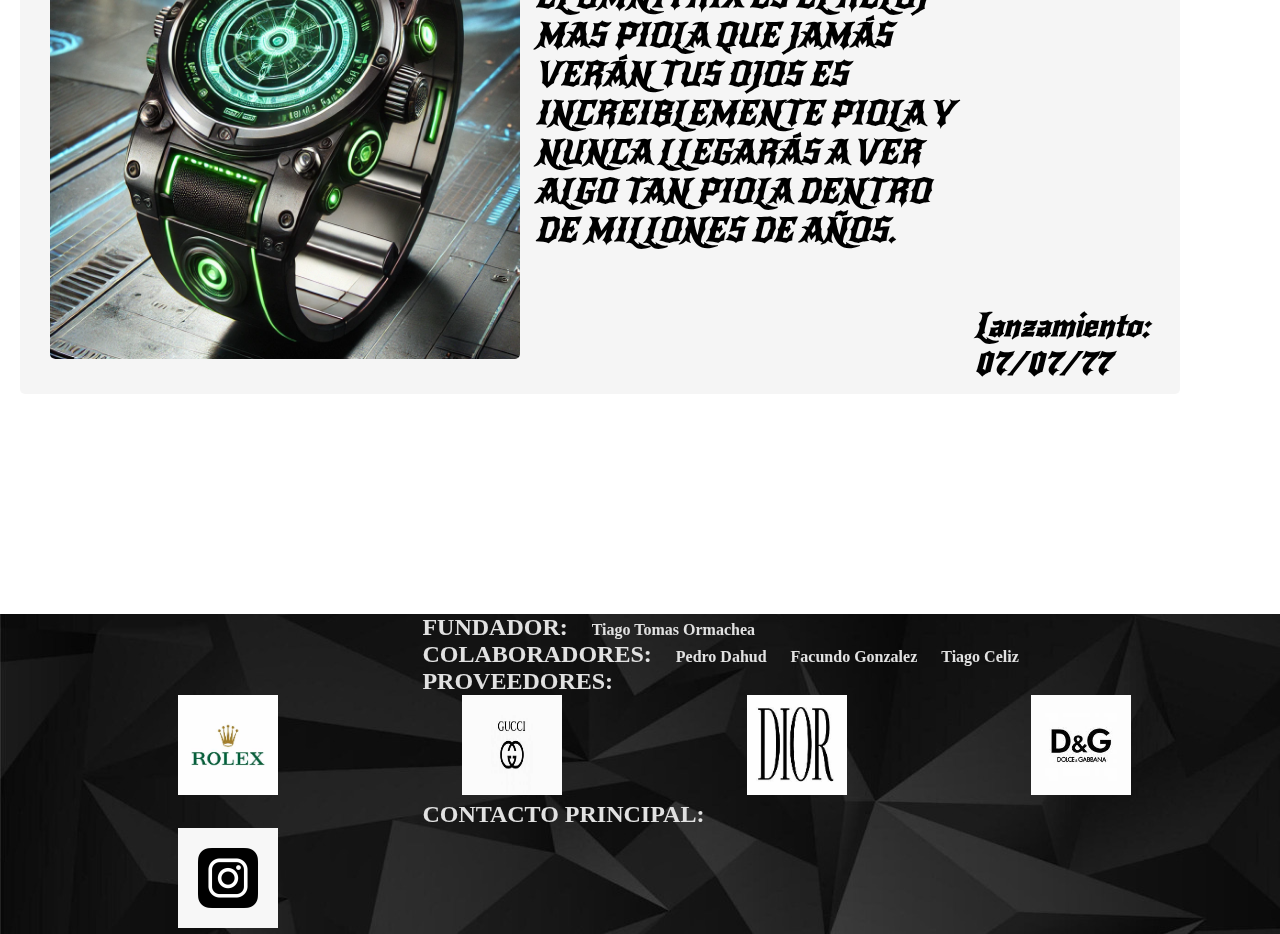
==== commit 8fd8757c: "Proyecto terminado" ====
--- a/index.html
+++ b/index.html
@@ -6,6 +6,9 @@
     <meta name="viewport" content="width=device-width, initial-scale=1.0">
     <title>Proyecto Relojes</title>
     <script src="https://kit.fontawesome.com/2682593b7b.js" crossorigin="anonymous"></script>
+    <link rel="preconnect" href="https://fonts.googleapis.com">
+    <link rel="preconnect" href="https://fonts.gstatic.com" crossorigin>
+    <link href="https://fonts.googleapis.com/css2?family=New+Rocker&display=swap" rel="stylesheet">
     <link rel="stylesheet" href="style.css">
 </head>
 
@@ -16,16 +19,17 @@
         <header>
             <a href="#Inicio">Inicio</a>
             <a href="#relojes">Relojes</a>
+            <a href="#omnitrix">Omnitrix</a>
             <a href="#acerca">Acerca de</a>
             <a href="Contactos">Contactanos</a>
         </header>
-        <div class="medio">
+        <div class="medio" id="Inicio">
             <div class="card">
                 <div class="first-content">
                     <span>Somos la empresa N°1 en venta de relojes en todo el l mundo </span>
                 </div>
                 <div class="second-content">
-                    <span>Somos especialista en relojes de alta gama </span>
+                    <span>Somos especialistas en relojes de alta gama </span>
                 </div>
 
             </div>
@@ -42,7 +46,7 @@
                 </div>
             </div>
         </div>
-        <div class="reloj">
+        <div class="reloj" id="relojes">
             <div class="tarjeta-1">
                 <h2>Chifrre Rouge Black Ultramatte</h2>
                 <div class="contenido-1" id="reloj-1">
@@ -77,40 +81,38 @@
                     <img src="Imagenes/CD13352X1227_E01.webp" alt="3" height="380" width="350">
                 </div>
                 <div class="footer">
-                    <button>Comprar</button>
+                    <button onclick="window.location.href='reloj4.html'">Comprar</button>
                 </div>
             </div>
 
 
         </div>
-        <div class="relojpiola">
+        <div class="relojpiola" id="omnitrix">
             <div class="omnitrix">
 
                 <div class="contenido-2">
                     <img src="imagenes/omnitrix.webp" alt="Omnitrix" height="500" width="470">
                 </div>
-                <h2>Omnitrix</h2>
-                <p>Es el reloj mas piola que mas a ver en la vida,esta re piola.</p>
-                <div class="footer-1">
-                    <button>Reservar</button>
-                </div>
+                <p>EL OMNITRIX ES EL RELOJ MAS PIOLA QUE JAMÁS VERÁN TUS OJOS ES INCREIBLEMENTE PIOLA Y NUNCA LLEGARÁS A VER ALGO TAN PIOLA DENTRO DE MILLONES DE AÑOS. </p>
+                <p id="Lanzamiento">Lanzamiento: 07/07/77</p>
+
             </div>
         </div>
-                <!--TIAGO CELIZ PARTE-->
-        <div class="pie">
+        <!--TIAGO CELIZ PARTE-->
+        <div class="pie" id="acerca">
             <div>
                 <div>
-                <t>FUNDADOR:</t>
-                <n>Tiago Tomas Ormachea</n>
-            </div>
-            <div>
-                <t>COLABORADORES:</t>
-                <n>Pedro Dahud</n>
-                <n>Facundo Gonzalez</n>
-                <n>Tiago Celiz </n>
-            </div>
-            <div>
-                <t id="prove">PROVEEDORES:</t>
+                    <t>FUNDADOR:</t>
+                    <n>Tiago Tomas Ormachea</n>
+                </div>
+                <div>
+                    <t>COLABORADORES:</t>
+                    <n>Pedro Dahud</n>
+                    <n>Facundo Gonzalez</n>
+                    <n>Tiago Celiz </n>
+                </div>
+                <div>
+                    <t id="prove">PROVEEDORES:</t>
 
                     <section id="slide">
                         <a id="link" href="https://www.rolex.com/es">
@@ -126,15 +128,15 @@
                             <img src="imagenes/dyg_logo.jpeg" alt="m4" height="100px" width="100px">
                         </a>
                     </section>
-            </div>
+                </div>
                 <t>CONTACTO PRINCIPAL:</t><br>
                 <a id="ig" href="https://www.instagram.com/t.t_watches?igsh=MW85YXpkNTNicjdlNw==">
-                <img  src="imagenes/imagenescontacto.jpeg" alt="m4" height="100px" width="100px">
+                    <img src="imagenes/imagenescontacto.jpeg" alt="m4" height="100px" width="100px">
                 </a>
+            </div>
         </div>
-        </div>
-        </div>
-        <!--FIN PARTE TIAGO CELIZ-->
+    </div>
+    <!--FIN PARTE TIAGO CELIZ-->
     </div>
 
 
--- a/style.css
+++ b/style.css
@@ -6,6 +6,7 @@
     background-position: center;
     height: 100vh;
     position: relative;
+    overflow-x: hidden;
 }
 
 .contenido {
@@ -227,10 +228,13 @@
     height: 800px;
     width: 100%;
     zoom: 100%;
-    backdrop-filter: blur(5px);
+    font-family: "New Rocker", serif;
+    font-weight: 700;
+    font-size: xx-large;
+    font-style: italic;
+    background-image: url(Imagenes/alien.webp);
     background-position: center;
     background-size: cover;
-    background-image: url(Imagenes/DALL·E\ 2024-11-16\ 19.15.07\ -\ A\ futuristic\ alien\ wearing\ a\ high-tech\ wrist\ device\ inspired\ by\ alien\ technology\,\ resembling\ a\ smartwatch\ but\ bulkier.\ The\ alien\ has\ a\ sleek\,\ humanoid.webp);
 }
 
 .omnitrix {
@@ -238,23 +242,33 @@
     padding: 30px;
     align-items: center;
     justify-content: center;
-    background-color: gray;
+    background-color: rgba(235, 235, 235, 0.514);
     display: flex;
     height: 500px;
     width: 1100px;
-    border: 5px solid black;
     border-radius: 5px;
+}
+
+.omnitrix p {
+    margin-left: 15px;
 }
 
 .omnitrix img {
     border-radius: 5px;
 }
 
+#Lanzamiento {
+    margin-top: 45%;
+}
+
+
 /*Parte Tiago Celiz*/
- .pie {
+
+.pie {
     background-image: url(imagenes/black-low-poly-geometric-background-vector.jpeg);
     color: #e1e1e1;
 }
+
 t {
     font-size: x-large;
     font-weight: bolder;
@@ -262,9 +276,10 @@
     flex: content;
     align-items: center;
     padding: auto;
-    font-family:Cambria, Cochin, Georgia, Times, 'Times New Roman', serif;
+    font-family: Cambria, Cochin, Georgia, Times, 'Times New Roman', serif;
     justify-content: space-between;
 }
+
 n {
     font-family: Cambria, Cochin, Georgia, Times, 'Times New Roman', serif;
     font-size: medium;
@@ -272,18 +287,23 @@
     margin-left: 20px;
     padding: auto;
 }
+
 .slide {
     align-items: center;
     margin-left: 30%;
     display: grid;
 }
+
 .prove {
     margin-left: 40%;
 }
+
 .ig {
     align-items: center;
     margin-left: 30%;
     display: grid;
     padding: auto;
 }
+
+
 /*FIN PARTE TIAGO CELIZ*/